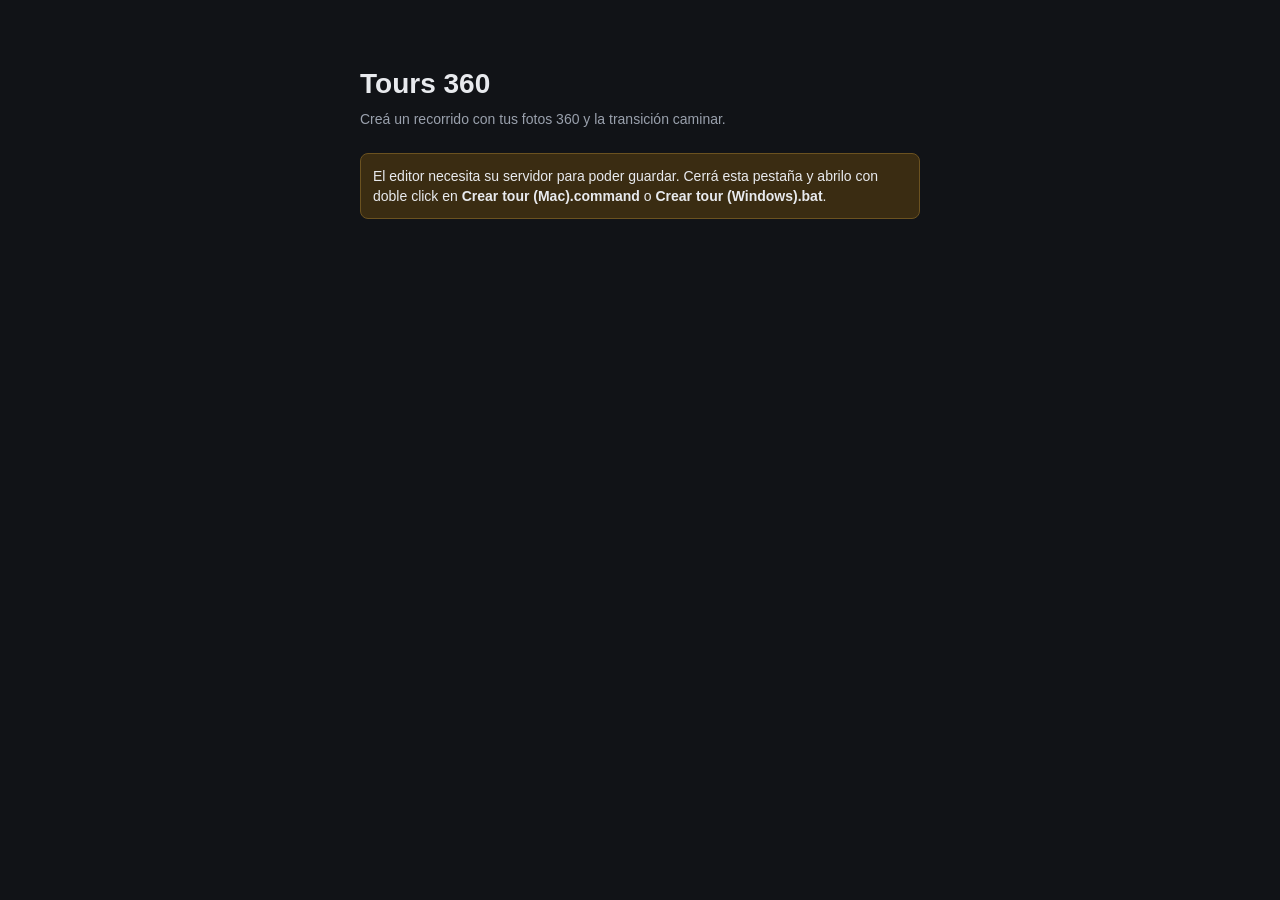
==== editor/index.html @ 3ee1f4e3 "Marzipano by Santiago Lamot: editor de tours 360 con transición caminar - Motor: fork de Marzipano c" ====
<!DOCTYPE html>
<html lang="es">
<head>
<meta charset="utf-8">
<meta name="viewport" content="width=device-width, initial-scale=1">
<title>Crear tour 360</title>
<link rel="icon" href="data:,">
<link rel="stylesheet" href="editor.css">
</head>
<body>

<!-- Pantalla de inicio: elegir o crear un tour -->
<section id="inicio" class="pantalla">
  <div class="inicio-caja">
    <h1>Tours 360</h1>
    <p class="sub">Creá un recorrido con tus fotos 360 y la transición caminar.</p>

    <form id="formNuevo" class="nuevo">
      <input id="nombreNuevo" type="text" placeholder="Nombre del tour nuevo (ej: Casa Palermo)" autocomplete="off" required>
      <button type="submit" class="primario">Crear tour</button>
    </form>

    <h2 id="tituloLista" hidden>Tus tours</h2>
    <ul id="listaTours" class="lista-tours"></ul>
    <p id="sinApi" class="aviso" hidden>
      El editor necesita su servidor para poder guardar. Cerrá esta pestaña y abrilo con
      doble click en <b>Crear tour (Mac).command</b> o <b>Crear tour (Windows).bat</b>.
    </p>
  </div>
</section>

<!-- Editor de un tour -->
<section id="editor" class="pantalla" hidden>
  <header class="barra">
    <button id="volver" class="boton-texto" title="Volver a la lista de tours">‹ Tours</button>
    <input id="nombreTour" class="nombre-tour" type="text" title="Nombre del tour">
    <span id="estadoGuardado" class="estado"></span>
    <span class="espacio"></span>
    <label class="interruptor" title="La cámara gira sola cuando nadie la toca">
      <input id="autorotar" type="checkbox"> Giro automático
    </label>
    <button id="exportarZip" title="Descarga el tour en el mismo formato de ZIP que el Marzipano Tool">Exportar ZIP</button>
    <button id="verTour" class="primario">Ver tour ↗</button>
  </header>

  <div class="cuerpo">
    <aside class="lateral">
      <div class="lateral-titulo">
        <span>Fotos</span>
        <label class="calidad" title="Tamaño con el que se guardan las fotos nuevas">
          <select id="calidad">
            <option value="4096">Normal</option>
            <option value="6144">Alta</option>
            <option value="8192">Máxima</option>
          </select>
        </label>
      </div>
      <ul id="listaEscenas" class="lista-escenas"></ul>
      <label class="boton-subir">
        <input id="archivos" type="file" accept="image/jpeg,image/png,image/webp" multiple hidden>
        + Agregar fotos 360
      </label>
      <p class="ayuda">También podés arrastrar las fotos a la ventana. Tienen que ser
        equirectangulares (el doble de anchas que de altas), como las que exporta cualquier cámara 360.</p>
    </aside>

    <main class="centro">
      <div id="visor"></div>
      <div id="vacio" class="vacio" hidden>
        <p>Agregá tus fotos 360 para empezar.</p>
      </div>
      <div class="herramientas" id="herramientas" hidden>
        <button id="agregarEnlace" title="Enlace para caminar a otra foto">+ Enlace</button>
        <button id="agregarInfo" title="Cartel con información">+ Info</button>
        <button id="vistaInicial" title="Al entrar a esta foto se mira hacia donde estás mirando ahora">Usar esta vista al entrar</button>
      </div>
      <div id="pista" class="pista" hidden></div>
    </main>

    <aside class="panel" id="panel"></aside>
  </div>
</section>

<div id="soltar" class="soltar" hidden><div>Soltá las fotos 360 acá</div></div>
<div id="aviso" class="toast" hidden></div>

<div id="exportando" class="cubierta" hidden>
  <div class="caja-progreso">
    <h3>Exportando el tour</h3>
    <p id="exportandoTexto">Preparando…</p>
    <div class="barra-progreso"><div id="exportandoBarra"></div></div>
    <p class="nota">No cierres esta pestaña. Las fotos se cortan en cubos igual que en el Marzipano Tool, puede tardar un poco.</p>
  </div>
</div>

<script src="/kit-para-tours/marzipano.js"></script>
<script src="exportar.js"></script>
<script src="editor.js"></script>
</body>
</html>
---- editor/editor.css ----
:root {
  --fondo: #111317;
  --panel: #1a1d23;
  --panel-2: #22262e;
  --borde: #2e333d;
  --texto: #e8eaee;
  --texto-2: #9aa1ad;
  --acento: #3d8bfd;
  --acento-2: #2f6fd0;
  --ok: #3fb67a;
  --alerta: #e6a23c;
  --peligro: #e5534b;
  --radio: 8px;
}

* { box-sizing: border-box; }
html, body { margin: 0; height: 100%; }
body {
  background: var(--fondo);
  color: var(--texto);
  font: 14px/1.45 -apple-system, BlinkMacSystemFont, "Segoe UI", Roboto, sans-serif;
  overflow: hidden;
}
[hidden] { display: none !important; }

button, select, input, textarea { font: inherit; color: inherit; }
button {
  background: var(--panel-2);
  border: 1px solid var(--borde);
  border-radius: var(--radio);
  padding: 7px 12px;
  cursor: pointer;
}
button:hover { border-color: #465063; }
button:disabled { opacity: .45; cursor: default; }
button.primario { background: var(--acento); border-color: var(--acento); color: #fff; }
button.primario:hover { background: var(--acento-2); }
button.peligro { color: var(--peligro); }
button.activo { background: var(--acento); border-color: var(--acento); color: #fff; }
.boton-texto { background: none; border: none; color: var(--texto-2); padding: 6px 8px; }
.boton-texto:hover { color: var(--texto); }

input[type=text], textarea, select {
  background: var(--fondo);
  border: 1px solid var(--borde);
  border-radius: var(--radio);
  padding: 7px 10px;
  width: 100%;
}
input[type=text]:focus, textarea:focus, select:focus { outline: none; border-color: var(--acento); }
textarea { resize: vertical; min-height: 90px; }

.pantalla { height: 100%; }

/* ---------- Inicio ---------- */
#inicio { display: flex; justify-content: center; overflow-y: auto; padding: 64px 16px; }
.inicio-caja { width: 100%; max-width: 560px; }
.inicio-caja h1 { font-size: 28px; margin: 0 0 4px; }
.inicio-caja h2 { font-size: 13px; text-transform: uppercase; letter-spacing: .06em; color: var(--texto-2); margin: 36px 0 10px; }
.sub { color: var(--texto-2); margin: 0 0 24px; }
.nuevo { display: flex; gap: 8px; }
.nuevo input { flex: 1; }
.lista-tours { list-style: none; padding: 0; margin: 0; }
.lista-tours li {
  display: flex; align-items: center; gap: 8px;
  background: var(--panel); border: 1px solid var(--borde); border-radius: var(--radio);
  padding: 10px 12px; margin-bottom: 8px;
}
.lista-tours .nombre { flex: 1; cursor: pointer; font-weight: 600; }
.lista-tours .nombre small { display: block; font-weight: 400; color: var(--texto-2); }
.aviso { background: #3a2c12; border: 1px solid #6b5220; border-radius: var(--radio); padding: 12px; margin-top: 24px; }

/* ---------- Editor ---------- */
#editor { display: flex; flex-direction: column; }
.barra {
  display: flex; align-items: center; gap: 10px;
  padding: 8px 12px; background: var(--panel); border-bottom: 1px solid var(--borde);
}
.nombre-tour { max-width: 320px; font-weight: 600; background: transparent !important; border-color: transparent !important; }
.nombre-tour:hover, .nombre-tour:focus { border-color: var(--borde) !important; }
.estado { color: var(--texto-2); font-size: 12px; white-space: nowrap; }
.estado.error { color: var(--peligro); }
.espacio { flex: 1; }
.interruptor { display: flex; align-items: center; gap: 6px; color: var(--texto-2); cursor: pointer; white-space: nowrap; }

.cuerpo { flex: 1; display: flex; min-height: 0; }

.lateral {
  width: 250px; flex: none; display: flex; flex-direction: column;
  background: var(--panel); border-right: 1px solid var(--borde); padding: 12px; overflow-y: auto;
}
.lateral-titulo { display: flex; align-items: center; justify-content: space-between; margin-bottom: 8px; }
.lateral-titulo span { font-size: 12px; text-transform: uppercase; letter-spacing: .06em; color: var(--texto-2); }
.calidad select { width: auto; padding: 3px 6px; font-size: 12px; }
.lista-escenas { list-style: none; margin: 0 0 10px; padding: 0; }
.lista-escenas li {
  display: flex; align-items: center; gap: 6px;
  padding: 7px 8px; border-radius: var(--radio); cursor: pointer; border: 1px solid transparent;
}
.lista-escenas li:hover { background: var(--panel-2); }
.lista-escenas li.actual { background: var(--panel-2); border-color: var(--acento); }
.lista-escenas .n { flex: 1; min-width: 0; overflow: hidden; text-overflow: ellipsis; white-space: nowrap; }
.lista-escenas .etiqueta { font-size: 11px; color: var(--texto-2); }
.lista-escenas .alerta { color: var(--alerta); font-size: 12px; }
.lista-escenas .mover { display: none; gap: 2px; }
.lista-escenas li:hover .mover { display: flex; }
.lista-escenas .mover button { padding: 0 6px; font-size: 11px; line-height: 18px; }
.lista-escenas li.procesando { color: var(--texto-2); cursor: default; font-style: italic; }
.boton-subir {
  display: block; text-align: center; padding: 10px; border: 1px dashed #465063;
  border-radius: var(--radio); cursor: pointer; color: var(--texto);
}
.boton-subir:hover { border-color: var(--acento); color: #fff; }
.ayuda { color: var(--texto-2); font-size: 12px; margin: 10px 0 0; }

.centro { flex: 1; position: relative; min-width: 0; background: #000; }
#visor { position: absolute; inset: 0; }
.vacio { position: absolute; inset: 0; display: flex; align-items: center; justify-content: center; color: var(--texto-2); }
#visor.colocando { cursor: crosshair; }

.herramientas {
  position: absolute; top: 12px; left: 50%; transform: translateX(-50%);
  display: flex; gap: 6px; padding: 6px; border-radius: 12px;
  background: rgba(17, 19, 23, .85); backdrop-filter: blur(6px);
}
.herramientas button { white-space: nowrap; }
.pista {
  position: absolute; bottom: 16px; left: 50%; transform: translateX(-50%);
  max-width: 90%; text-align: center;
  background: rgba(17, 19, 23, .9); border: 1px solid var(--acento); border-radius: var(--radio);
  padding: 8px 14px; pointer-events: none;
}

.panel {
  width: 290px; flex: none; background: var(--panel); border-left: 1px solid var(--borde);
  padding: 14px; overflow-y: auto;
}
.panel h3 { margin: 0 0 12px; font-size: 15px; }
.panel .campo { margin-bottom: 14px; }
.panel .campo > span { display: block; font-size: 12px; color: var(--texto-2); margin-bottom: 4px; }
.panel .fila { display: flex; gap: 8px; flex-wrap: wrap; }
.panel .nota { font-size: 12px; color: var(--texto-2); margin: 6px 0 14px; }
.panel .estado-vuelta { padding: 8px 10px; border-radius: var(--radio); font-size: 13px; margin-bottom: 14px; }
.panel .estado-vuelta.ok { background: #12301f; color: #8fe0b2; }
.panel .estado-vuelta.falta { background: #3a2c12; color: #f0c674; }
.panel .estado-vuelta button { margin-top: 8px; }
.panel ul.enlaces { list-style: none; padding: 0; margin: 0 0 14px; }
.panel ul.enlaces li { padding: 5px 0; border-bottom: 1px solid var(--borde); cursor: pointer; }
.panel ul.enlaces li:hover { color: #fff; }
.panel .separador { border-top: 1px solid var(--borde); margin: 18px 0 14px; }

/* ---------- Hotspots dentro del editor ---------- */
.eh { position: absolute; width: 0; height: 0; }
.eh-marca {
  position: absolute; transform: translate(-50%, -50%);
  display: flex; align-items: center; justify-content: center;
  cursor: grab; user-select: none; touch-action: none;
}
.eh-marca:active { cursor: grabbing; }
.eh-enlace .eh-marca {
  width: 46px; height: 46px; border-radius: 50%;
  border: 3px solid #fff; background: rgba(61, 139, 253, .45);
  box-shadow: 0 0 0 2px rgba(0,0,0,.35), 0 2px 10px rgba(0,0,0,.5);
}
.eh-info .eh-marca {
  width: 32px; height: 32px; border-radius: 50%;
  background: #fff; color: #111; font-weight: 700; font-family: Georgia, serif; font-size: 18px;
  box-shadow: 0 2px 10px rgba(0,0,0,.5);
}
.eh.seleccionado .eh-marca { outline: 3px solid var(--alerta); outline-offset: 3px; }
.eh-texto {
  position: absolute; top: 30px; left: 0; transform: translateX(-50%);
  white-space: nowrap; background: rgba(0,0,0,.75); padding: 2px 8px; border-radius: 4px;
  font-size: 12px; pointer-events: none;
}
.eh-enlace.sin-vuelta .eh-texto::after { content: " ⚠"; color: var(--alerta); }

/* ---------- Arrastrar fotos / avisos ---------- */
.soltar {
  position: fixed; inset: 0; z-index: 20; background: rgba(61, 139, 253, .2);
  display: flex; align-items: center; justify-content: center; pointer-events: none;
}
.soltar div { background: var(--panel); border: 2px dashed var(--acento); padding: 28px 40px; border-radius: 14px; font-size: 18px; }
.toast {
  position: fixed; bottom: 20px; right: 20px; z-index: 30; max-width: 380px;
  background: var(--panel-2); border: 1px solid var(--borde); border-radius: var(--radio);
  padding: 10px 14px; box-shadow: 0 6px 24px rgba(0,0,0,.4);
}
.toast.error { border-color: var(--peligro); }

/* ---------- Exportar ---------- */
.cubierta {
  position: fixed; inset: 0; z-index: 40; background: rgba(0,0,0,.6);
  display: flex; align-items: center; justify-content: center; padding: 16px;
}
.caja-progreso {
  width: 100%; max-width: 440px; background: var(--panel); border: 1px solid var(--borde);
  border-radius: 14px; padding: 22px; box-shadow: 0 12px 40px rgba(0,0,0,.5);
}
.caja-progreso h3 { margin: 0 0 8px; font-size: 16px; }
.caja-progreso p { margin: 0 0 14px; }
.caja-progreso .nota { color: var(--texto-2); font-size: 12px; margin: 14px 0 0; }
.barra-progreso { height: 6px; background: var(--fondo); border-radius: 3px; overflow: hidden; }
.barra-progreso div { height: 100%; width: 0; background: var(--acento); transition: width .3s; }
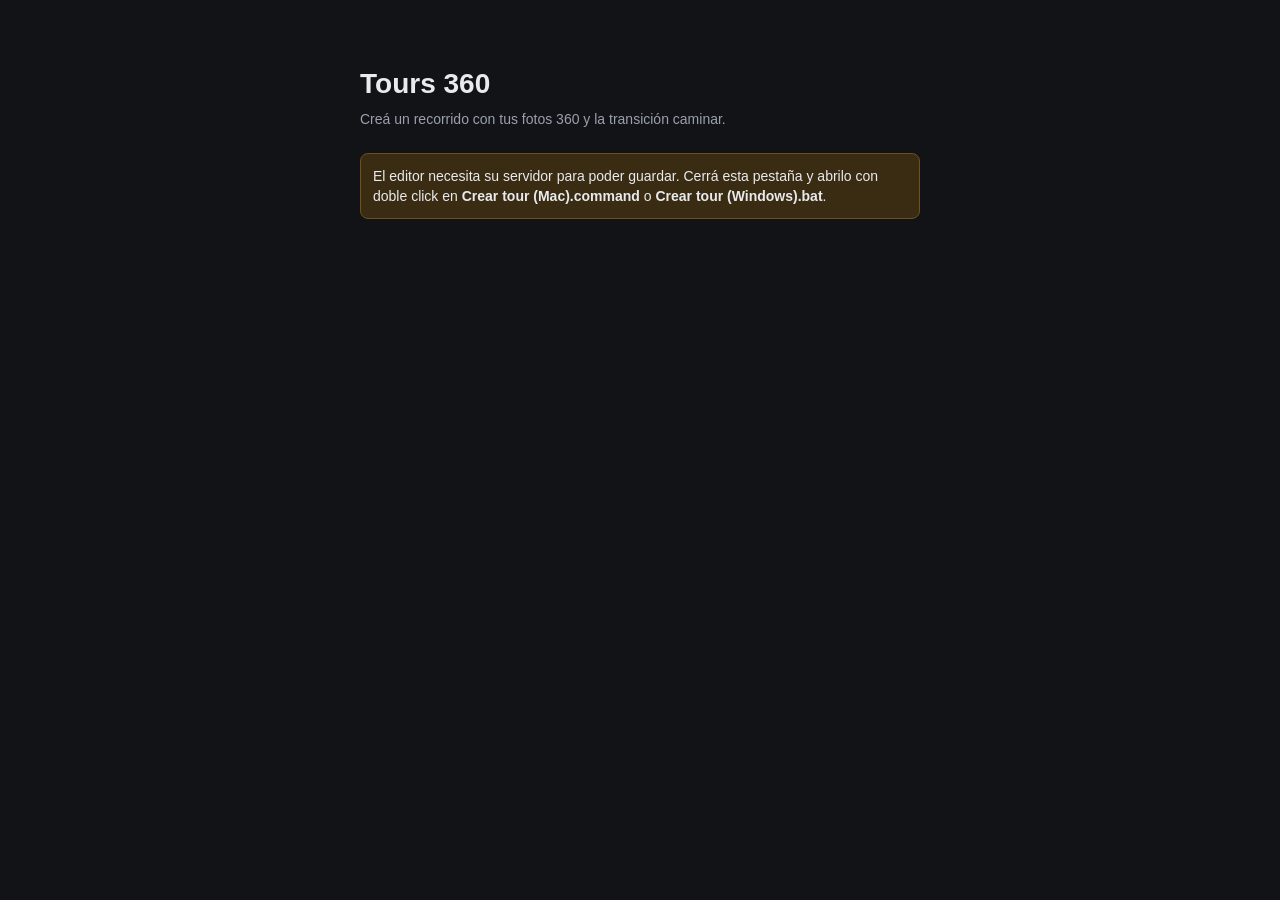
==== commit c7c23c8f: "Editor: logo en el trípode, ordenar fotos arrastrando y enlaces seguidos - Logo trípode: difumina el" ====
--- a/editor/index.html
+++ b/editor/index.html
@@ -39,6 +39,7 @@
     <label class="interruptor" title="La cámara gira sola cuando nadie la toca">
       <input id="autorotar" type="checkbox"> Giro automático
     </label>
+    <button id="logoNadir" title="Difumina el trípode en todas las fotos y pone encima el logo de la inmobiliaria">Logo trípode</button>
     <button id="exportarZip" title="Descarga el tour en el mismo formato de ZIP que el Marzipano Tool">Exportar ZIP</button>
     <button id="verTour" class="primario">Ver tour ↗</button>
   </header>
@@ -94,7 +95,38 @@
 </div>
 
 <script src="/kit-para-tours/marzipano.js"></script>
+<div id="nadirCaja" class="cubierta" hidden>
+  <div class="caja-progreso caja-nadir">
+    <h3>Logo del trípode</h3>
+    <p class="nota-arriba">Se difumina el piso donde está el trípode y encima va tu logo, en todas las fotos del tour.</p>
+    <div class="nadir-cuerpo">
+      <canvas id="nadirVista" width="520" height="520" title="Vista mirando hacia abajo"></canvas>
+      <div class="nadir-controles">
+        <label class="boton-subir">
+          <input id="nadirArchivo" type="file" accept="image/png,image/webp,image/jpeg" hidden>
+          <span id="nadirArchivoTexto">Elegir logo (PNG)</span>
+        </label>
+        <label class="campo">
+          <span>Tamaño</span>
+          <input id="nadirTamano" type="range" min="10" max="40" step="1" value="20">
+        </label>
+        <p class="nota">Ideal: un PNG cuadrado o redondo, con fondo transparente, de 1000 px o más.
+          Sin logo, solo se difumina el trípode.</p>
+        <p class="nota">La vista muestra el piso mirando hacia abajo desde el frente de la foto.</p>
+      </div>
+    </div>
+    <p id="nadirEstado" class="nota"></p>
+    <div class="botones-nadir">
+      <button id="nadirQuitar" class="peligro">Quitar logo</button>
+      <span class="espacio"></span>
+      <button id="nadirCancelar">Cancelar</button>
+      <button id="nadirAplicar" class="primario">Aplicar a todas las fotos</button>
+    </div>
+  </div>
+</div>
+
 <script src="exportar.js"></script>
+<script src="nadir.js"></script>
 <script src="editor.js"></script>
 </body>
 </html>
--- a/editor/editor.css
+++ b/editor/editor.css
@@ -102,9 +102,13 @@
 .lista-escenas .n { flex: 1; min-width: 0; overflow: hidden; text-overflow: ellipsis; white-space: nowrap; }
 .lista-escenas .etiqueta { font-size: 11px; color: var(--texto-2); }
 .lista-escenas .alerta { color: var(--alerta); font-size: 12px; }
-.lista-escenas .mover { display: none; gap: 2px; }
-.lista-escenas li:hover .mover { display: flex; }
-.lista-escenas .mover button { padding: 0 6px; font-size: 11px; line-height: 18px; }
+.lista-escenas .agarre {
+  color: var(--texto-2); font-size: 11px; letter-spacing: -2px; cursor: grab; opacity: .45; user-select: none;
+}
+.lista-escenas li:hover .agarre { opacity: 1; }
+.lista-escenas li.arrastrando { opacity: .4; }
+.lista-escenas li.antes { box-shadow: inset 0 2px 0 var(--acento); }
+.lista-escenas li.despues { box-shadow: inset 0 -2px 0 var(--acento); }
 .lista-escenas li.procesando { color: var(--texto-2); cursor: default; font-style: italic; }
 .boton-subir {
   display: block; text-align: center; padding: 10px; border: 1px dashed #465063;
@@ -174,6 +178,26 @@
   font-size: 12px; pointer-events: none;
 }
 .eh-enlace.sin-vuelta .eh-texto::after { content: " ⚠"; color: var(--alerta); }
+.eh-enlace.pendiente .eh-marca { cursor: default; background: rgba(230, 162, 60, .55); }
+.menu-enlace {
+  position: absolute; left: 34px; top: -18px; z-index: 5;
+  min-width: 200px; max-width: 280px; max-height: 300px; overflow-y: auto; padding: 4px;
+  background: var(--panel); border: 1px solid var(--borde); border-radius: var(--radio);
+  box-shadow: 0 8px 28px rgba(0,0,0,.55);
+}
+.menu-enlace.izquierda { left: auto; right: 34px; }
+.menu-enlace.arriba { top: auto; bottom: -18px; }
+.menu-titulo { font-size: 12px; color: var(--texto-2); padding: 6px 8px 4px; }
+.menu-enlace button {
+  display: flex; align-items: baseline; gap: 8px; width: 100%; text-align: left;
+  background: none; border: none; border-radius: 6px; padding: 7px 8px; color: var(--texto);
+}
+.menu-enlace button:hover, .menu-enlace button:focus { background: var(--acento); color: #fff; outline: none; }
+.menu-enlace button .n { flex: 1; min-width: 0; overflow: hidden; text-overflow: ellipsis; white-space: nowrap; }
+.menu-enlace button small { font-size: 11px; color: var(--texto-2); white-space: nowrap; }
+.menu-enlace button:hover small, .menu-enlace button:focus small { color: #dbe7ff; }
+.menu-enlace button.ya .n { color: var(--texto-2); }
+.menu-enlace button.ya:hover .n, .menu-enlace button.ya:focus .n { color: #fff; }
 
 /* ---------- Arrastrar fotos / avisos ---------- */
 .soltar {
@@ -200,5 +224,22 @@
 .caja-progreso h3 { margin: 0 0 8px; font-size: 16px; }
 .caja-progreso p { margin: 0 0 14px; }
 .caja-progreso .nota { color: var(--texto-2); font-size: 12px; margin: 14px 0 0; }
+.caja-nadir { max-width: 760px; }
+.caja-nadir .nota-arriba { color: var(--texto-2); }
+.nadir-cuerpo { display: flex; gap: 18px; align-items: flex-start; }
+#nadirVista {
+  width: 360px; max-width: 100%; aspect-ratio: 1; flex: none;
+  border-radius: 50%; background: var(--fondo); border: 1px solid var(--borde);
+}
+.nadir-controles { flex: 1; min-width: 0; }
+.nadir-controles .campo { display: block; margin: 16px 0 6px; }
+.nadir-controles .campo > span { display: block; font-size: 12px; color: var(--texto-2); margin-bottom: 4px; }
+.nadir-controles input[type=range] { width: 100%; accent-color: var(--acento); }
+.caja-nadir .nota { margin-top: 10px; }
+.botones-nadir { display: flex; gap: 8px; margin-top: 16px; }
+@media (max-width: 640px) {
+  .nadir-cuerpo { flex-direction: column; align-items: stretch; }
+  #nadirVista { width: 100%; }
+}
 .barra-progreso { height: 6px; background: var(--fondo); border-radius: 3px; overflow: hidden; }
 .barra-progreso div { height: 100%; width: 0; background: var(--acento); transition: width .3s; }
